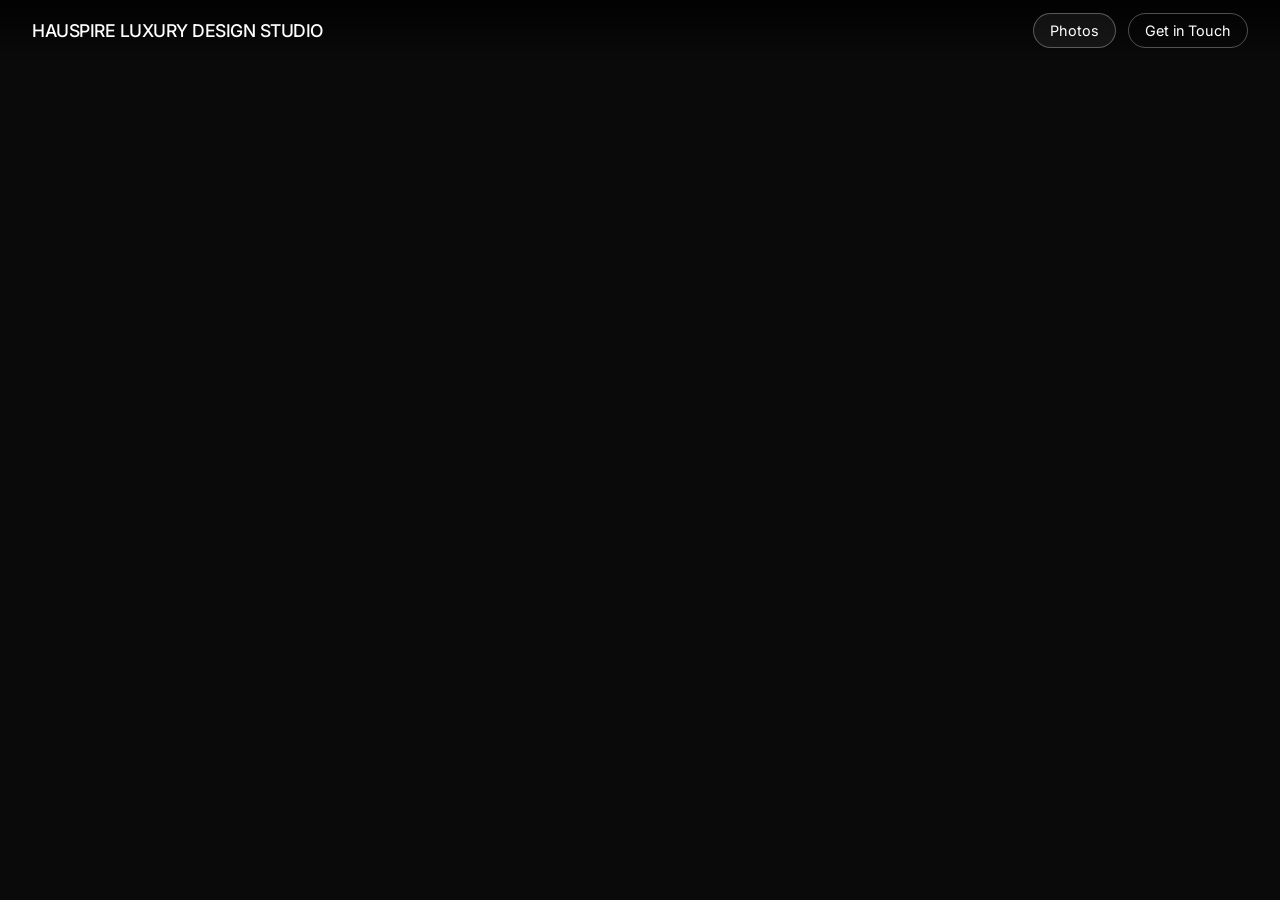
==== index.html @ 705226f0 "Initial commit - HAUSPIRE LUXURY DESIGN STUDIO" ====
<!DOCTYPE html>
<html lang="en">

<head>
    <meta charset="UTF-8">
    <meta name="viewport" content="width=device-width, initial-scale=1.0">
    <title>HAUSPIRE LUXURY DESIGN STUDIO</title>
    <meta name="description" content="Official portfolio of HAUSPIRE LUXURY DESIGN STUDIO. Visual Stories, Anytime.">
    <meta name="theme-color" content="#0a0a0a">
    <link rel="stylesheet" href="style.css">
    <link rel="preconnect" href="https://fonts.googleapis.com">
    <link rel="preconnect" href="https://fonts.gstatic.com" crossorigin>
    <link href="https://fonts.googleapis.com/css2?family=Inter:wght@300;400;500&display=swap" rel="stylesheet"
        media="print" onload="this.media='all'">
</head>

<body>
    <header>
        <div class="logo">HAUSPIRE LUXURY DESIGN STUDIO</div>
        <nav class="header-nav">
            <a href="photos.html" class="nav-btn">Photos</a>
            <a href="mailto:contact@hauspire.com" class="contact-btn">Get in Touch</a>
        </nav>
    </header>

    <main id="video-grid">
        <!-- Video tiles will be injected here by JavaScript -->
    </main>

    <div id="video-overlay" class="overlay hidden">
        <button id="close-overlay" aria-label="Close video">&times;</button>
        <div class="video-container">
            <video id="overlay-video" controls autoplay></video>
        </div>
    </div>

    <script src="script.js" defer></script>
</body>

</html>
---- style.css ----
:root {
    --bg-color: #0a0a0a;
    /* Dark neutral background */
    --text-color: #ffffff;
    --border-color: #333;
    --header-height: 60px;
    --overlay-bg: rgba(0, 0, 0, 0.9);
    --transition-speed: 0.3s;
}

* {
    margin: 0;
    padding: 0;
    box-sizing: border-box;
}

body {
    font-family: 'Inter', sans-serif;
    background-color: var(--bg-color);
    color: var(--text-color);
    overflow-x: hidden;
    height: 100vh;
    display: flex;
    flex-direction: column;
    animation: pageIn 0.6s ease-out;
}

@keyframes pageIn {
    from {
        opacity: 0;
    }

    to {
        opacity: 1;
    }
}

/* Header */
header {
    display: flex;
    justify-content: space-between;
    align-items: center;
    padding: 0 2rem;
    height: var(--header-height);
    position: fixed;
    top: 0;
    left: 0;
    width: 100%;
    z-index: 100;
    background: linear-gradient(to bottom, rgba(0, 0, 0, 0.8) 0%, rgba(0, 0, 0, 0) 100%);
    pointer-events: none;
}

.logo {
    font-weight: 500;
    letter-spacing: -0.5px;
    font-size: 1.1rem;
    pointer-events: auto;
}

.header-nav {
    display: flex;
    gap: 0.75rem;
    align-items: center;
    pointer-events: auto;
}

.nav-btn,
.contact-btn {
    text-decoration: none;
    color: var(--text-color);
    font-size: 0.9rem;
    border: 1px solid rgba(255, 255, 255, 0.3);
    padding: 0.5rem 1rem;
    border-radius: 20px;
    transition: all var(--transition-speed) ease;
    backdrop-filter: blur(5px);
}

.nav-btn:hover,
.contact-btn:hover {
    background-color: rgba(255, 255, 255, 0.1);
    border-color: rgba(255, 255, 255, 0.8);
}

.nav-btn {
    background-color: rgba(255, 255, 255, 0.06);
}

/* Video Grid */
main#video-grid {
    display: grid;
    /* 7 columns by default for desktop */
    grid-template-columns: repeat(7, 1fr);
    grid-auto-rows: 50vh;
    width: 100%;
    height: 100vh;
    padding-top: 0;
}

.video-tile {
    position: relative;
    width: 100%;
    height: 100%;
    overflow: hidden;
    border: 4px solid var(--border-color);
    cursor: pointer;
    background-color: #000;
    transition: border-color var(--transition-speed) ease;
    will-change: border-color;
    /* Fade-in animation on scroll */
    opacity: 0;
    transform: translateY(12px);
    transition: border-color var(--transition-speed) ease,
        opacity 0.5s ease,
        transform 0.5s ease;
}

.video-tile.visible {
    opacity: 1;
    transform: translateY(0);
}

.video-tile video {
    width: 100%;
    height: 100%;
    object-fit: cover;
    display: block;
    transition: transform 0.5s cubic-bezier(0.25, 0.46, 0.45, 0.94), filter 0.3s ease;
    will-change: transform;
}

/* Hover Effect */
.video-tile:hover {
    border-color: rgba(255, 255, 255, 0.8);
    /* Highlight border */
    z-index: 2;
    /* Slight lift for border visibility only */
    /* No scale on container to prevent "disturbing" layout */
}

.video-tile:hover video {
    transform: scale(1.1);
    /* Zoom content inside */
    filter: brightness(1.1);
    /* Subtle brighten */
}

/* Overlay / Lightbox */
.overlay {
    position: fixed;
    top: 0;
    left: 0;
    width: 100%;
    height: 100%;
    background-color: var(--overlay-bg);
    backdrop-filter: blur(10px);
    -webkit-backdrop-filter: blur(10px);
    display: flex;
    justify-content: center;
    align-items: center;
    z-index: 1000;
    opacity: 0;
    visibility: hidden;
    transition: opacity 0.3s ease, visibility 0.3s ease;
    cursor: zoom-out;
}

.overlay.active {
    opacity: 1;
    visibility: visible;
}

.video-container {
    width: 90%;
    max-width: 1200px;
    max-height: 90vh;
    aspect-ratio: 16/9;
    background: #000;
    box-shadow: 0 20px 50px rgba(0, 0, 0, 0.5);
    position: relative;
}

#overlay-video {
    width: 100%;
    height: 100%;
    object-fit: contain;
}

#close-overlay {
    position: absolute;
    top: 2rem;
    right: 2rem;
    /* Adjusted for better visibility */
    background: none;
    border: none;
    color: #fff;
    font-size: 3rem;
    cursor: pointer;
    line-height: 1;
    opacity: 0.7;
    transition: opacity 0.2s;
    z-index: 1001;
    text-shadow: 0 2px 10px rgba(0, 0, 0, 0.5);
}

#close-overlay:hover {
    opacity: 1;
}

.hidden {
    display: none;
}

/* Responsive Design */
@media (max-width: 768px) {
    main#video-grid {
        /* Mobile: 2 columns */
        grid-template-columns: repeat(2, 1fr);
        grid-auto-rows: 30vh;
        height: auto;
        /* Allow scrolling */
    }

    header {
        position: absolute;
        background: rgba(0, 0, 0, 0.5);
    }

    .video-tile {
        border-width: 2px;
        /* Slightly thinner on mobile if desired, but user asked for "thicken" generally. Let's keep 4px or reduce slightly for small screens. Let's do 3px. */
        border-width: 3px;
    }

    .video-tile:hover video {
        transform: none;
        /* Disable zoom on touch */
        filter: none;
    }
}
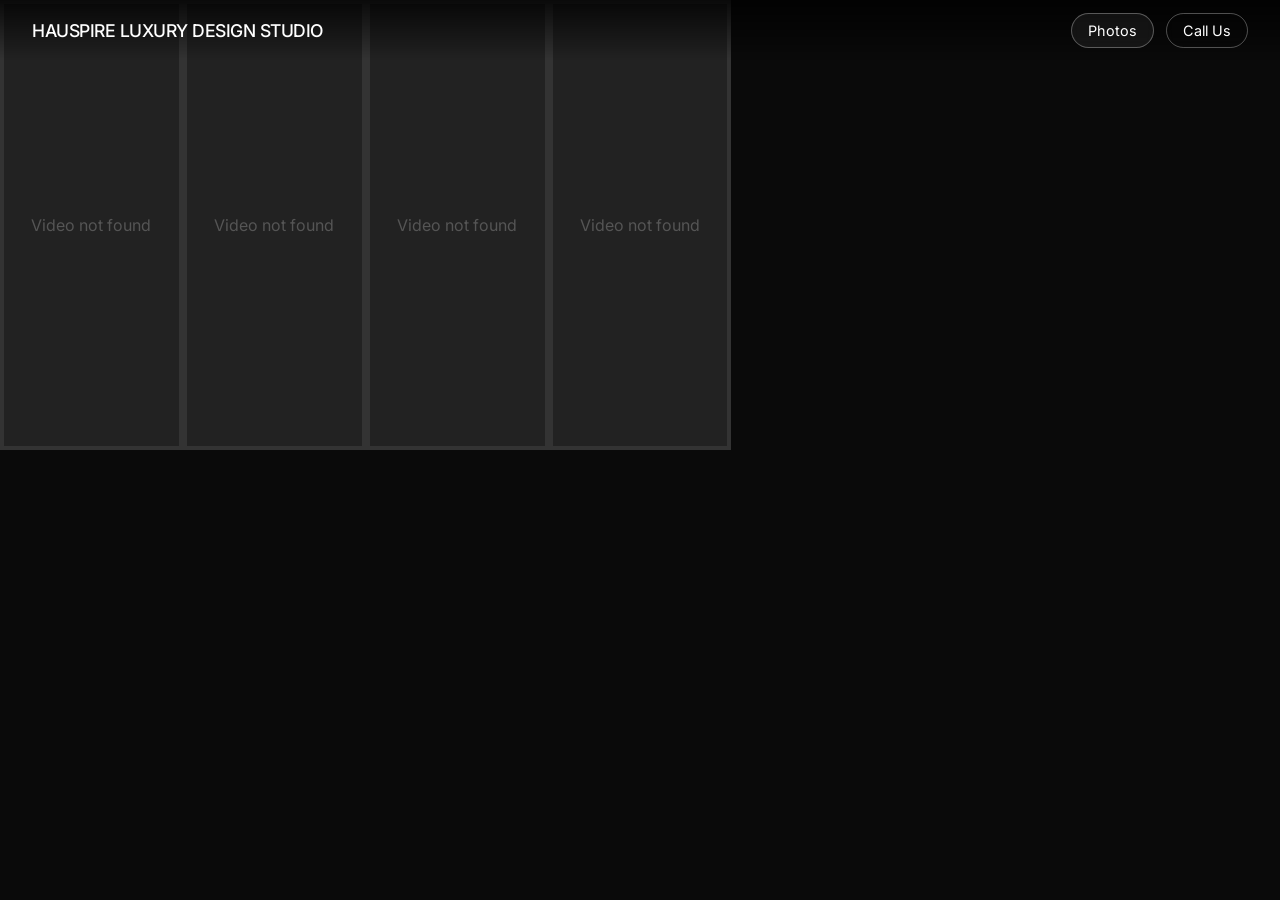
==== commit cc957f24: "Update contact to phone number" ====
--- a/index.html
+++ b/index.html
@@ -19,7 +19,7 @@
         <div class="logo">HAUSPIRE LUXURY DESIGN STUDIO</div>
         <nav class="header-nav">
             <a href="photos.html" class="nav-btn">Photos</a>
-            <a href="mailto:contact@hauspire.com" class="contact-btn">Get in Touch</a>
+            <a href="tel:7666645800" class="contact-btn">Call Us</a>
         </nav>
     </header>
 
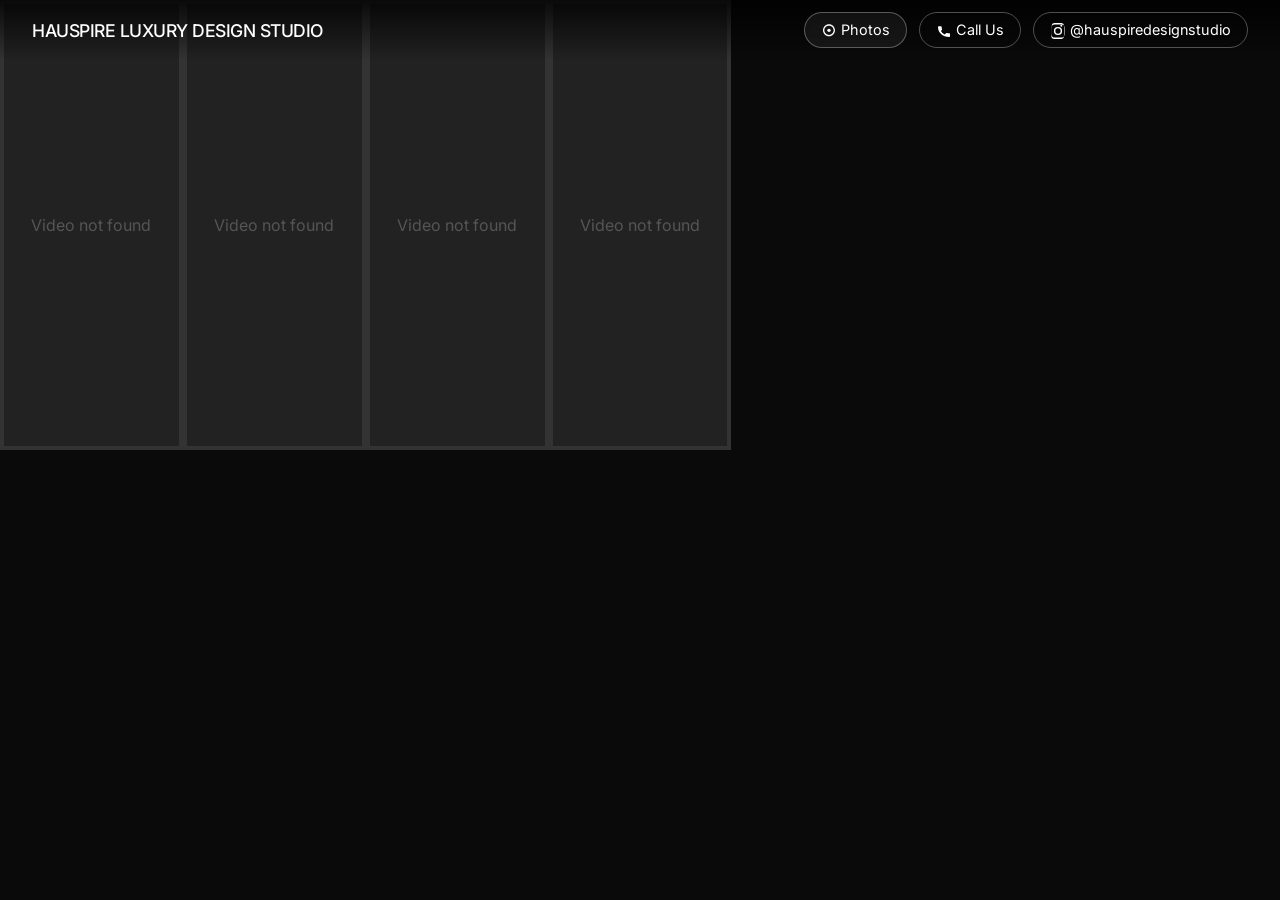
==== commit eb0e80fc: "Add icons and Instagram link to navigation" ====
--- a/index.html
+++ b/index.html
@@ -18,8 +18,9 @@
     <header>
         <div class="logo">HAUSPIRE LUXURY DESIGN STUDIO</div>
         <nav class="header-nav">
-            <a href="photos.html" class="nav-btn">Photos</a>
-            <a href="tel:7666645800" class="contact-btn">Call Us</a>
+            <a href="photos.html" class="nav-btn"><svg width="16" height="16" viewBox="0 0 24 24" fill="currentColor" aria-hidden="true" style="vertical-align:middle;margin-right:4px;"><path d="M12 2C7.03 2 3 6.03 3 11c0 4.97 4.03 9 9 9s9-4.03 9-9c0-4.97-4.03-9-9-9zm0 16c-3.86 0-7-3.14-7-7s3.14-7 7-7 7 3.14 7 7-3.14 7-7 7z"/><circle cx="12" cy="11" r="2.5"/></svg>Photos</a>
+            <a href="tel:7666645800" class="contact-btn"><svg width="16" height="16" viewBox="0 0 24 24" fill="currentColor" aria-hidden="true" style="vertical-align:middle;margin-right:4px;"><path d="M6.62 10.79a15.05 15.05 0 006.59 6.59l2.2-2.2c.27-.27.67-.36 1.02-.24 1.12.37 2.33.57 3.57.57.55 0 1 .45 1 1V20c0 .55-.45 1-1 1C9.61 21 3 14.39 3 6c0-.55.45-1 1-1h3.5c.55 0 1 .45 1 1 0 1.24.2 2.45.57 3.57.11.35.03.74-.25 1.02l-2.2 2.2z"/></svg>Call Us</a>
+            <a href="https://www.instagram.com/hauspiredesignstudio?utm_source=ig_web_button_share_sheet&igsh=ZDNlZDc0MzIxNw==" class="contact-btn"><svg width="16" height="16" viewBox="0 0 24 24" fill="currentColor" aria-hidden="true" style="vertical-align:middle;margin-right:4px;"><path d="M12 2.163c3.204 0 3.584.012 4.85.07 1.366.062 2.633.34 3.608 1.315.975.975 1.253 2.242 1.315 3.608.058 1.266.07 1.646.07 4.85s-.012 3.584-.07 4.85c-.062 1.366-.34 2.633-1.315 3.608-.975.975-2.242 1.253-3.608 1.315-1.266.058-1.646.07-4.85.07s-3.584-.012-4.85-.07c-1.366-.062-2.633-.34-3.608-1.315-.975-.975-1.253-2.242-1.315-3.608-.058-1.266-.07-1.646-.07-4.85s.012-3.584.07-4.85c.062-1.366.34-2.633 1.315-3.608.975-.975 2.242-1.253 3.608-1.315 1.266-.058 1.646-.07 4.85-.07zm0-2.163C8.736 0 8.332.012 7.052.07 5.777.127 4.658.363 3.757 1.264c-.902.902-1.138 2.02-1.194 3.295C2.012 5.736 2 6.14 2 9.404v5.192c0 3.264.012 3.668.07 4.948.056 1.275.292 2.393 1.194 3.295.902.902 2.02 1.138 3.295 1.194 1.28.058 1.684.07 4.948.07s3.668-.012 4.948-.07c1.275-.056 2.393-.292 3.295-1.194.902-.902 1.138-2.02 1.194-3.295.058-1.28.07-1.684.07-4.948V9.404c0-3.264-.012-3.668-.07-4.948-.056-1.275-.292-2.393-1.194-3.295-.902-.902-2.02-1.138-3.295-1.194C15.668.012 15.264 0 12 0zM12 5.838a6.162 6.162 0 100 12.324 6.162 6.162 0 000-12.324zm0 10.162a3.999 3.999 0 110-7.998 3.999 3.999 0 010 7.998zm6.406-11.845a1.44 1.44 0 11-2.881 0 1.44 1.44 0 012.881 0z"/></svg>@hauspiredesignstudio</a>
         </nav>
     </header>
 
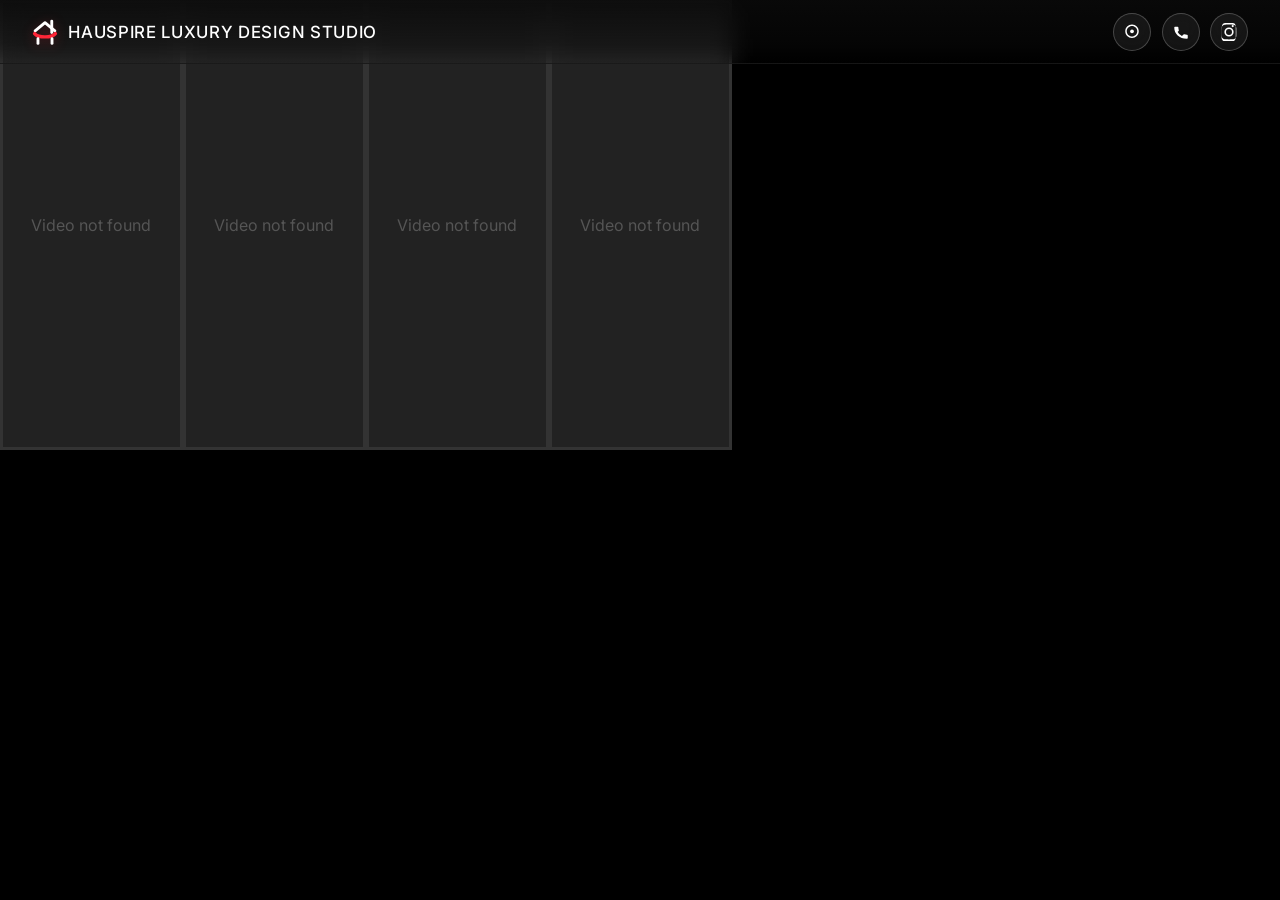
==== commit a9c7d9f0: "Optimize mobile responsiveness, add Hauspire vector logo, single-line header branding, and touch ges" ====
--- a/index.html
+++ b/index.html
@@ -16,11 +16,22 @@
 
 <body>
     <header>
-        <div class="logo">HAUSPIRE LUXURY DESIGN STUDIO</div>
+        <div class="logo-wrapper">
+            <a href="index.html" class="brand-link" aria-label="Hauspire Luxury Design Studio Home">
+                <svg class="brand-logo" viewBox="0 0 100 100" fill="none" xmlns="http://www.w3.org/2000/svg" aria-hidden="true">
+                    <line x1="76" y1="8" x2="76" y2="52" stroke="#ffffff" stroke-width="11" stroke-linecap="round"/>
+                    <path d="M12 46 L50 14 L88 46" stroke="#ffffff" stroke-width="11" stroke-linecap="round" stroke-linejoin="round"/>
+                    <path d="M10 56 C 24 73, 76 73, 90 56" stroke="#ff2638" stroke-width="13" stroke-linecap="round" fill="none"/>
+                    <line x1="23" y1="76" x2="23" y2="94" stroke="#ffffff" stroke-width="11" stroke-linecap="round"/>
+                    <line x1="77" y1="76" x2="77" y2="94" stroke="#ffffff" stroke-width="11" stroke-linecap="round"/>
+                </svg>
+                <span class="logo-text">HAUSPIRE LUXURY DESIGN STUDIO</span>
+            </a>
+        </div>
         <nav class="header-nav">
-            <a href="photos.html" class="nav-btn"><svg width="16" height="16" viewBox="0 0 24 24" fill="currentColor" aria-hidden="true" style="vertical-align:middle;margin-right:4px;"><path d="M12 2C7.03 2 3 6.03 3 11c0 4.97 4.03 9 9 9s9-4.03 9-9c0-4.97-4.03-9-9-9zm0 16c-3.86 0-7-3.14-7-7s3.14-7 7-7 7 3.14 7 7-3.14 7-7 7z"/><circle cx="12" cy="11" r="2.5"/></svg>Photos</a>
-            <a href="tel:7666645800" class="contact-btn"><svg width="16" height="16" viewBox="0 0 24 24" fill="currentColor" aria-hidden="true" style="vertical-align:middle;margin-right:4px;"><path d="M6.62 10.79a15.05 15.05 0 006.59 6.59l2.2-2.2c.27-.27.67-.36 1.02-.24 1.12.37 2.33.57 3.57.57.55 0 1 .45 1 1V20c0 .55-.45 1-1 1C9.61 21 3 14.39 3 6c0-.55.45-1 1-1h3.5c.55 0 1 .45 1 1 0 1.24.2 2.45.57 3.57.11.35.03.74-.25 1.02l-2.2 2.2z"/></svg>Call Us</a>
-            <a href="https://www.instagram.com/hauspiredesignstudio?utm_source=ig_web_button_share_sheet&igsh=ZDNlZDc0MzIxNw==" class="contact-btn"><svg width="16" height="16" viewBox="0 0 24 24" fill="currentColor" aria-hidden="true" style="vertical-align:middle;margin-right:4px;"><path d="M12 2.163c3.204 0 3.584.012 4.85.07 1.366.062 2.633.34 3.608 1.315.975.975 1.253 2.242 1.315 3.608.058 1.266.07 1.646.07 4.85s-.012 3.584-.07 4.85c-.062 1.366-.34 2.633-1.315 3.608-.975.975-2.242 1.253-3.608 1.315-1.266.058-1.646.07-4.85.07s-3.584-.012-4.85-.07c-1.366-.062-2.633-.34-3.608-1.315-.975-.975-1.253-2.242-1.315-3.608-.058-1.266-.07-1.646-.07-4.85s.012-3.584.07-4.85c.062-1.366.34-2.633 1.315-3.608.975-.975 2.242-1.253 3.608-1.315 1.266-.058 1.646-.07 4.85-.07zm0-2.163C8.736 0 8.332.012 7.052.07 5.777.127 4.658.363 3.757 1.264c-.902.902-1.138 2.02-1.194 3.295C2.012 5.736 2 6.14 2 9.404v5.192c0 3.264.012 3.668.07 4.948.056 1.275.292 2.393 1.194 3.295.902.902 2.02 1.138 3.295 1.194 1.28.058 1.684.07 4.948.07s3.668-.012 4.948-.07c1.275-.056 2.393-.292 3.295-1.194.902-.902 1.138-2.02 1.194-3.295.058-1.28.07-1.684.07-4.948V9.404c0-3.264-.012-3.668-.07-4.948-.056-1.275-.292-2.393-1.194-3.295-.902-.902-2.02-1.138-3.295-1.194C15.668.012 15.264 0 12 0zM12 5.838a6.162 6.162 0 100 12.324 6.162 6.162 0 000-12.324zm0 10.162a3.999 3.999 0 110-7.998 3.999 3.999 0 010 7.998zm6.406-11.845a1.44 1.44 0 11-2.881 0 1.44 1.44 0 012.881 0z"/></svg>@hauspiredesignstudio</a>
+            <a href="photos.html" class="nav-btn" aria-label="Photo Gallery" title="Photo Gallery"><svg width="18" height="18" viewBox="0 0 24 24" fill="currentColor" aria-hidden="true"><path d="M12 2C7.03 2 3 6.03 3 11c0 4.97 4.03 9 9 9s9-4.03 9-9c0-4.97-4.03-9-9-9zm0 16c-3.86 0-7-3.14-7-7s3.14-7 7-7 7 3.14 7 7-3.14 7-7 7z"/><circle cx="12" cy="11" r="2.5"/></svg></a>
+            <a href="tel:7666645800" class="contact-btn" aria-label="Call Hauspire" title="Call Us"><svg width="18" height="18" viewBox="0 0 24 24" fill="currentColor" aria-hidden="true"><path d="M6.62 10.79a15.05 15.05 0 006.59 6.59l2.2-2.2c.27-.27.67-.36 1.02-.24 1.12.37 2.33.57 3.57.57.55 0 1 .45 1 1V20c0 .55-.45 1-1 1C9.61 21 3 14.39 3 6c0-.55.45-1 1-1h3.5c.55 0 1 .45 1 1 0 1.24.2 2.45.57 3.57.11.35.03.74-.25 1.02l-2.2 2.2z"/></svg></a>
+            <a href="https://www.instagram.com/hauspiredesignstudio?utm_source=ig_web_button_share_sheet&igsh=ZDNlZDc0MzIxNw==" target="_blank" rel="noopener noreferrer" class="contact-btn" aria-label="Hauspire Instagram" title="Instagram"><svg width="18" height="18" viewBox="0 0 24 24" fill="currentColor" aria-hidden="true"><path d="M12 2.163c3.204 0 3.584.012 4.85.07 1.366.062 2.633.34 3.608 1.315.975.975 1.253 2.242 1.315 3.608.058 1.266.07 1.646.07 4.85s-.012 3.584-.07 4.85c-.062 1.366-.34 2.633-1.315 3.608-.975.975-2.242 1.253-3.608 1.315-1.266.058-1.646.07-4.85.07s-3.584-.012-4.85-.07c-1.366-.062-2.633-.34-3.608-1.315-.975-.975-1.253-2.242-1.315-3.608-.058-1.266-.07-1.646-.07-4.85s.012-3.584.07-4.85c.062-1.366.34-2.633 1.315-3.608.975-.975 2.242-1.253 3.608-1.315 1.266-.058 1.646-.07 4.85-.07zm0-2.163C8.736 0 8.332.012 7.052.07 5.777.127 4.658.363 3.757 1.264c-.902.902-1.138 2.02-1.194 3.295C2.012 5.736 2 6.14 2 9.404v5.192c0 3.264.012 3.668.07 4.948.056 1.275.292 2.393 1.194 3.295.902.902 2.02 1.138 3.295 1.194 1.28.058 1.684.07 4.948.07s3.668-.012 4.948-.07c1.275-.056 2.393-.292 3.295-1.194.902-.902 1.138-2.02 1.194-3.295.058-1.28.07-1.684.07-4.948V9.404c0-3.264-.012-3.668-.07-4.948-.056-1.275-.292-2.393-1.194-3.295-.902-.902-2.02-1.138-3.295-1.194C15.668.012 15.264 0 12 0zM12 5.838a6.162 6.162 0 100 12.324 6.162 6.162 0 000-12.324zm0 10.162a3.999 3.999 0 110-7.998 3.999 3.999 0 010 7.998zm6.406-11.845a1.44 1.44 0 11-2.881 0 1.44 1.44 0 012.881 0z"/></svg></a>
         </nav>
     </header>
 
--- a/style.css
+++ b/style.css
@@ -1,11 +1,12 @@
 :root {
     --bg-color: #0a0a0a;
-    /* Dark neutral background */
     --text-color: #ffffff;
-    --border-color: #333;
-    --header-height: 60px;
-    --overlay-bg: rgba(0, 0, 0, 0.9);
+    --border-color: #333333;
+    --header-height: 64px;
+    --header-height-mobile: 56px;
+    --overlay-bg: rgba(0, 0, 0, 0.92);
     --transition-speed: 0.3s;
+    --brand-red: #ff2638;
 }
 
 * {
@@ -14,28 +15,34 @@
     box-sizing: border-box;
 }
 
-body {
-    font-family: 'Inter', sans-serif;
+html, body {
+    width: 100%;
+    max-width: 100%;
+    overflow-x: hidden;
     background-color: var(--bg-color);
     color: var(--text-color);
-    overflow-x: hidden;
-    height: 100vh;
+    font-family: 'Inter', -apple-system, BlinkMacSystemFont, 'Segoe UI', Roboto, sans-serif;
+    -webkit-font-smoothing: antialiased;
+    -moz-osx-font-smoothing: grayscale;
+}
+
+body {
+    min-height: 100vh;
     display: flex;
     flex-direction: column;
-    animation: pageIn 0.6s ease-out;
+    animation: pageIn 0.5s ease-out;
 }
 
 @keyframes pageIn {
     from {
         opacity: 0;
     }
-
     to {
         opacity: 1;
     }
 }
 
-/* Header */
+/* ===== Header ===== */
 header {
     display: flex;
     justify-content: space-between;
@@ -46,56 +53,102 @@
     top: 0;
     left: 0;
     width: 100%;
+    max-width: 100vw;
     z-index: 100;
-    background: linear-gradient(to bottom, rgba(0, 0, 0, 0.8) 0%, rgba(0, 0, 0, 0) 100%);
+    background: linear-gradient(to bottom, rgba(10, 10, 10, 0.88) 0%, rgba(10, 10, 10, 0.45) 70%, rgba(10, 10, 10, 0) 100%);
+    backdrop-filter: blur(12px);
+    -webkit-backdrop-filter: blur(12px);
     pointer-events: none;
-}
-
-.logo {
+    border-bottom: 1px solid rgba(255, 255, 255, 0.05);
+}
+
+.logo-wrapper {
+    display: flex;
+    align-items: center;
+    pointer-events: auto;
+    min-width: 0;
+}
+
+.brand-link {
+    display: inline-flex;
+    align-items: center;
+    gap: 0.65rem;
+    text-decoration: none;
+    color: var(--text-color);
+    min-width: 0;
+}
+
+.brand-logo {
+    width: 26px;
+    height: 26px;
+    flex-shrink: 0;
+    display: block;
+    filter: drop-shadow(0 2px 6px rgba(255, 38, 56, 0.25));
+    transition: transform 0.3s ease;
+}
+
+.brand-link:hover .brand-logo {
+    transform: scale(1.06);
+}
+
+.logo-text,
+.brand-name {
     font-weight: 500;
-    letter-spacing: -0.5px;
-    font-size: 1.1rem;
+    letter-spacing: 0.04em;
+    font-size: 1.05rem;
+    white-space: nowrap;
+    text-transform: uppercase;
+}
+
+.header-nav {
+    display: flex;
+    gap: 0.65rem;
+    align-items: center;
     pointer-events: auto;
-}
-
-.header-nav {
-    display: flex;
-    gap: 0.75rem;
-    align-items: center;
-    pointer-events: auto;
+    flex-shrink: 0;
 }
 
 .nav-btn,
 .contact-btn {
     text-decoration: none;
     color: var(--text-color);
-    font-size: 0.9rem;
-    border: 1px solid rgba(255, 255, 255, 0.3);
-    padding: 0.5rem 1rem;
-    border-radius: 20px;
+    width: 38px;
+    height: 38px;
+    display: inline-flex;
+    align-items: center;
+    justify-content: center;
+    border-radius: 50%;
+    border: 1px solid rgba(255, 255, 255, 0.22);
+    background: rgba(255, 255, 255, 0.06);
+    backdrop-filter: blur(8px);
+    -webkit-backdrop-filter: blur(8px);
     transition: all var(--transition-speed) ease;
-    backdrop-filter: blur(5px);
+    cursor: pointer;
+    flex-shrink: 0;
 }
 
 .nav-btn:hover,
 .contact-btn:hover {
-    background-color: rgba(255, 255, 255, 0.1);
+    background-color: rgba(255, 255, 255, 0.16);
     border-color: rgba(255, 255, 255, 0.8);
-}
-
-.nav-btn {
-    background-color: rgba(255, 255, 255, 0.06);
-}
-
-/* Video Grid */
+    transform: translateY(-1px);
+    box-shadow: 0 4px 12px rgba(0, 0, 0, 0.4);
+}
+
+.nav-btn:active,
+.contact-btn:active {
+    transform: scale(0.95);
+}
+
+/* ===== Video Grid ===== */
 main#video-grid {
     display: grid;
-    /* 7 columns by default for desktop */
     grid-template-columns: repeat(7, 1fr);
     grid-auto-rows: 50vh;
     width: 100%;
-    height: 100vh;
+    min-height: 100vh;
     padding-top: 0;
+    background-color: #000;
 }
 
 .video-tile {
@@ -103,17 +156,16 @@
     width: 100%;
     height: 100%;
     overflow: hidden;
-    border: 4px solid var(--border-color);
+    border: 3px solid var(--border-color);
     cursor: pointer;
-    background-color: #000;
-    transition: border-color var(--transition-speed) ease;
-    will-change: border-color;
-    /* Fade-in animation on scroll */
+    background-color: #050505;
     opacity: 0;
-    transform: translateY(12px);
+    transform: translateY(10px);
     transition: border-color var(--transition-speed) ease,
-        opacity 0.5s ease,
-        transform 0.5s ease;
+                opacity 0.4s ease,
+                transform 0.4s ease;
+    content-visibility: auto;
+    contain-intrinsic-size: 300px;
 }
 
 .video-tile.visible {
@@ -126,27 +178,23 @@
     height: 100%;
     object-fit: cover;
     display: block;
-    transition: transform 0.5s cubic-bezier(0.25, 0.46, 0.45, 0.94), filter 0.3s ease;
-    will-change: transform;
-}
-
-/* Hover Effect */
-.video-tile:hover {
-    border-color: rgba(255, 255, 255, 0.8);
-    /* Highlight border */
-    z-index: 2;
-    /* Slight lift for border visibility only */
-    /* No scale on container to prevent "disturbing" layout */
-}
-
-.video-tile:hover video {
-    transform: scale(1.1);
-    /* Zoom content inside */
-    filter: brightness(1.1);
-    /* Subtle brighten */
-}
-
-/* Overlay / Lightbox */
+    transition: transform 0.45s cubic-bezier(0.25, 0.46, 0.45, 0.94), filter 0.3s ease;
+}
+
+/* Desktop Hover */
+@media (hover: hover) and (pointer: fine) {
+    .video-tile:hover {
+        border-color: rgba(255, 255, 255, 0.85);
+        z-index: 2;
+    }
+
+    .video-tile:hover video {
+        transform: scale(1.08);
+        filter: brightness(1.08);
+    }
+}
+
+/* ===== Overlay / Lightbox ===== */
 .overlay {
     position: fixed;
     top: 0;
@@ -154,8 +202,8 @@
     width: 100%;
     height: 100%;
     background-color: var(--overlay-bg);
-    backdrop-filter: blur(10px);
-    -webkit-backdrop-filter: blur(10px);
+    backdrop-filter: blur(14px);
+    -webkit-backdrop-filter: blur(14px);
     display: flex;
     justify-content: center;
     align-items: center;
@@ -164,6 +212,7 @@
     visibility: hidden;
     transition: opacity 0.3s ease, visibility 0.3s ease;
     cursor: zoom-out;
+    padding: 1rem;
 }
 
 .overlay.active {
@@ -173,69 +222,195 @@
 
 .video-container {
     width: 90%;
-    max-width: 1200px;
-    max-height: 90vh;
+    max-width: 1100px;
+    max-height: 85vh;
     aspect-ratio: 16/9;
     background: #000;
-    box-shadow: 0 20px 50px rgba(0, 0, 0, 0.5);
+    border-radius: 8px;
+    overflow: hidden;
+    box-shadow: 0 25px 60px rgba(0, 0, 0, 0.8), 0 0 0 1px rgba(255, 255, 255, 0.1);
     position: relative;
+    cursor: default;
 }
 
 #overlay-video {
     width: 100%;
     height: 100%;
     object-fit: contain;
+    display: block;
+    background: #000;
 }
 
 #close-overlay {
     position: absolute;
-    top: 2rem;
-    right: 2rem;
-    /* Adjusted for better visibility */
-    background: none;
-    border: none;
+    top: 1.5rem;
+    right: 1.5rem;
+    background: rgba(0, 0, 0, 0.4);
+    border: 1px solid rgba(255, 255, 255, 0.2);
+    width: 44px;
+    height: 44px;
+    border-radius: 50%;
     color: #fff;
-    font-size: 3rem;
+    font-size: 2rem;
+    display: flex;
+    align-items: center;
+    justify-content: center;
     cursor: pointer;
     line-height: 1;
-    opacity: 0.7;
-    transition: opacity 0.2s;
+    opacity: 0.85;
+    transition: all 0.2s ease;
     z-index: 1001;
-    text-shadow: 0 2px 10px rgba(0, 0, 0, 0.5);
+    backdrop-filter: blur(6px);
+    -webkit-backdrop-filter: blur(6px);
 }
 
 #close-overlay:hover {
     opacity: 1;
+    background: rgba(255, 255, 255, 0.2);
+    transform: scale(1.1);
 }
 
 .hidden {
-    display: none;
-}
-
-/* Responsive Design */
+    display: none !important;
+}
+
+/* ===== Responsive Layouts ===== */
+
+/* Tablets & Small Desktops (769px to 1200px) */
+@media (max-width: 1200px) and (min-width: 769px) {
+    main#video-grid {
+        grid-template-columns: repeat(4, 1fr);
+        grid-auto-rows: 40vh;
+    }
+}
+
+/* Mobile Screens (<= 768px) */
 @media (max-width: 768px) {
+    header {
+        height: var(--header-height-mobile);
+        padding: 0 0.85rem;
+        background: rgba(10, 10, 10, 0.92);
+        backdrop-filter: blur(16px);
+        -webkit-backdrop-filter: blur(16px);
+        border-bottom: 1px solid rgba(255, 255, 255, 0.08);
+    }
+
+    .logo-wrapper {
+        flex: 1 1 auto;
+        min-width: 0;
+        margin-right: 0.5rem;
+        overflow: hidden;
+    }
+
+    .brand-link {
+        gap: 0.45rem;
+        max-width: 100%;
+    }
+
+    .brand-logo {
+        width: 22px;
+        height: 22px;
+    }
+
+    /* Single line guarantee on all mobile devices */
+    .logo-text,
+    .brand-name {
+        font-size: clamp(0.64rem, 2.8vw, 0.95rem);
+        letter-spacing: 0.02em;
+        white-space: nowrap;
+        overflow: hidden;
+        text-overflow: ellipsis;
+        display: block;
+    }
+
+    .header-nav {
+        gap: 0.4rem;
+        flex-shrink: 0;
+    }
+
+    .nav-btn,
+    .contact-btn {
+        width: 33px;
+        height: 33px;
+        border-radius: 50%;
+    }
+
+    .nav-btn svg,
+    .contact-btn svg {
+        width: 15px;
+        height: 15px;
+    }
+
     main#video-grid {
-        /* Mobile: 2 columns */
         grid-template-columns: repeat(2, 1fr);
-        grid-auto-rows: 30vh;
+        grid-auto-rows: clamp(230px, 45vw, 320px);
         height: auto;
-        /* Allow scrolling */
-    }
-
-    header {
-        position: absolute;
-        background: rgba(0, 0, 0, 0.5);
+        padding-top: var(--header-height-mobile);
+        width: 100%;
+        max-width: 100vw;
     }
 
     .video-tile {
         border-width: 2px;
-        /* Slightly thinner on mobile if desired, but user asked for "thicken" generally. Let's keep 4px or reduce slightly for small screens. Let's do 3px. */
-        border-width: 3px;
     }
 
     .video-tile:hover video {
         transform: none;
-        /* Disable zoom on touch */
         filter: none;
     }
+
+    .video-container {
+        width: 96%;
+        max-height: 75vh;
+    }
+
+    #close-overlay {
+        top: 1rem;
+        right: 1rem;
+        width: 38px;
+        height: 38px;
+        font-size: 1.6rem;
+    }
+}
+
+/* Small Mobile Screens: 360px to 390px (e.g. Galaxy S, iPhone mini/SE, iPhone 12/13/14) */
+@media (max-width: 390px) {
+    header {
+        padding: 0 0.65rem;
+    }
+
+    .brand-link {
+        gap: 0.35rem;
+    }
+
+    .brand-logo {
+        width: 20px;
+        height: 20px;
+    }
+
+    .logo-text,
+    .brand-name {
+        font-size: clamp(0.58rem, 2.6vw, 0.72rem);
+        letter-spacing: 0.01em;
+    }
+
+    .header-nav {
+        gap: 0.3rem;
+    }
+
+    .nav-btn,
+    .contact-btn {
+        width: 30px;
+        height: 30px;
+    }
+
+    .nav-btn svg,
+    .contact-btn svg {
+        width: 14px;
+        height: 14px;
+    }
+
+    main#video-grid {
+        grid-auto-rows: clamp(200px, 48vw, 260px);
+    }
 }
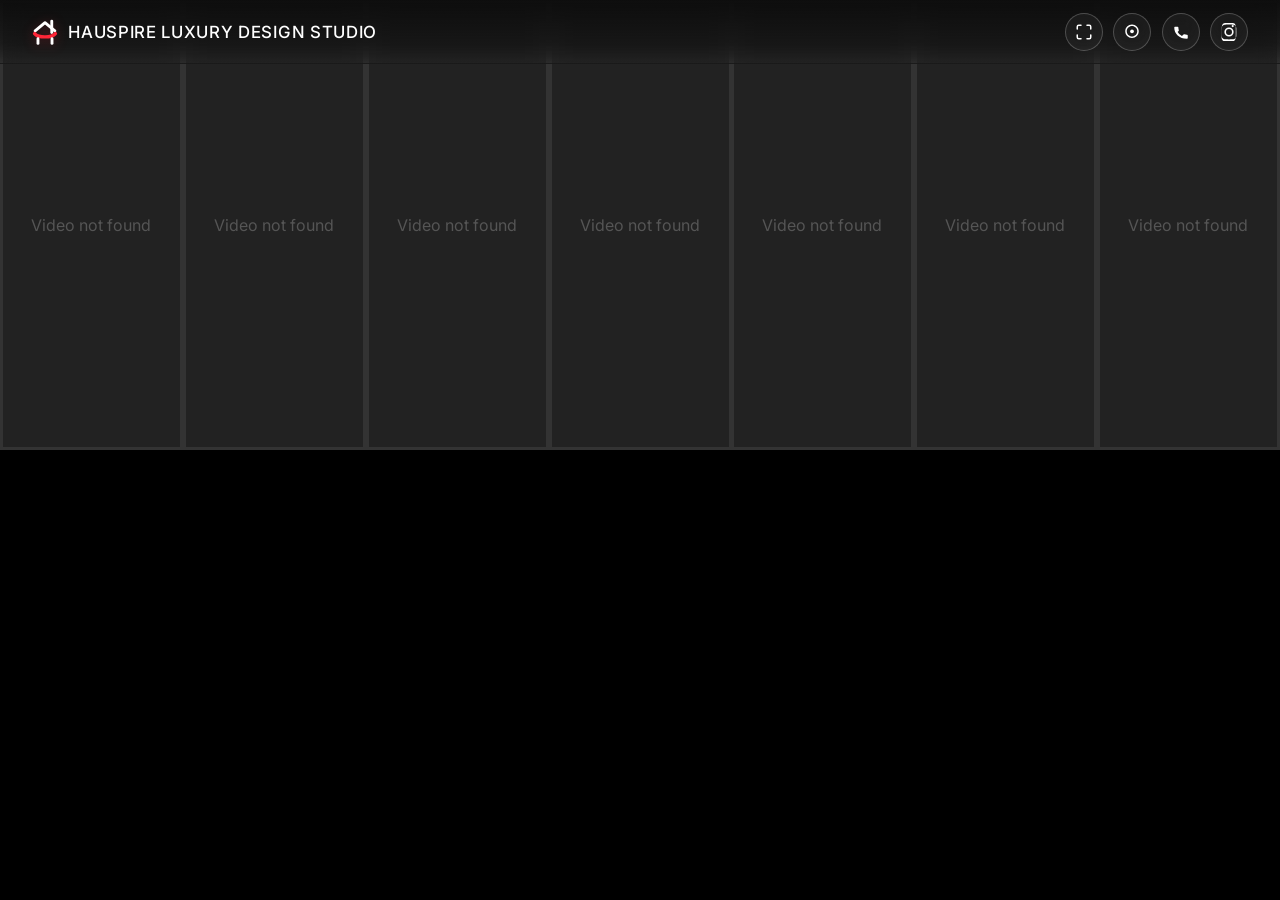
==== commit 84d95ff6: "Add desktop fullscreen toggle with dynamic icon state, smooth resize handling, and hidden on mobile" ====
--- a/index.html
+++ b/index.html
@@ -29,6 +29,10 @@
             </a>
         </div>
         <nav class="header-nav">
+            <button id="fullscreen-btn" class="fullscreen-btn" aria-label="Toggle Fullscreen" title="Toggle Fullscreen">
+                <svg class="fullscreen-icon-enter" width="18" height="18" viewBox="0 0 24 24" fill="none" stroke="currentColor" stroke-width="2" stroke-linecap="round" stroke-linejoin="round" aria-hidden="true"><path d="M8 3H5a2 2 0 0 0-2 2v3m18 0V5a2 2 0 0 0-2-2h-3m0 18h3a2 2 0 0 0 2-2v-3M3 16v3a2 2 0 0 0 2 2h3"/></svg>
+                <svg class="fullscreen-icon-exit" width="18" height="18" viewBox="0 0 24 24" fill="none" stroke="currentColor" stroke-width="2" stroke-linecap="round" stroke-linejoin="round" aria-hidden="true"><path d="M8 3v3a2 2 0 0 1-2 2H3m18 0h-3a2 2 0 0 1-2-2V3m0 18v-3a2 2 0 0 1 2-2h3M3 16h3a2 2 0 0 1 2 2v3"/></svg>
+            </button>
             <a href="photos.html" class="nav-btn" aria-label="Photo Gallery" title="Photo Gallery"><svg width="18" height="18" viewBox="0 0 24 24" fill="currentColor" aria-hidden="true"><path d="M12 2C7.03 2 3 6.03 3 11c0 4.97 4.03 9 9 9s9-4.03 9-9c0-4.97-4.03-9-9-9zm0 16c-3.86 0-7-3.14-7-7s3.14-7 7-7 7 3.14 7 7-3.14 7-7 7z"/><circle cx="12" cy="11" r="2.5"/></svg></a>
             <a href="tel:7666645800" class="contact-btn" aria-label="Call Hauspire" title="Call Us"><svg width="18" height="18" viewBox="0 0 24 24" fill="currentColor" aria-hidden="true"><path d="M6.62 10.79a15.05 15.05 0 006.59 6.59l2.2-2.2c.27-.27.67-.36 1.02-.24 1.12.37 2.33.57 3.57.57.55 0 1 .45 1 1V20c0 .55-.45 1-1 1C9.61 21 3 14.39 3 6c0-.55.45-1 1-1h3.5c.55 0 1 .45 1 1 0 1.24.2 2.45.57 3.57.11.35.03.74-.25 1.02l-2.2 2.2z"/></svg></a>
             <a href="https://www.instagram.com/hauspiredesignstudio?utm_source=ig_web_button_share_sheet&igsh=ZDNlZDc0MzIxNw==" target="_blank" rel="noopener noreferrer" class="contact-btn" aria-label="Hauspire Instagram" title="Instagram"><svg width="18" height="18" viewBox="0 0 24 24" fill="currentColor" aria-hidden="true"><path d="M12 2.163c3.204 0 3.584.012 4.85.07 1.366.062 2.633.34 3.608 1.315.975.975 1.253 2.242 1.315 3.608.058 1.266.07 1.646.07 4.85s-.012 3.584-.07 4.85c-.062 1.366-.34 2.633-1.315 3.608-.975.975-2.242 1.253-3.608 1.315-1.266.058-1.646.07-4.85.07s-3.584-.012-4.85-.07c-1.366-.062-2.633-.34-3.608-1.315-.975-.975-1.253-2.242-1.315-3.608-.058-1.266-.07-1.646-.07-4.85s.012-3.584.07-4.85c.062-1.366.34-2.633 1.315-3.608.975-.975 2.242-1.253 3.608-1.315 1.266-.058 1.646-.07 4.85-.07zm0-2.163C8.736 0 8.332.012 7.052.07 5.777.127 4.658.363 3.757 1.264c-.902.902-1.138 2.02-1.194 3.295C2.012 5.736 2 6.14 2 9.404v5.192c0 3.264.012 3.668.07 4.948.056 1.275.292 2.393 1.194 3.295.902.902 2.02 1.138 3.295 1.194 1.28.058 1.684.07 4.948.07s3.668-.012 4.948-.07c1.275-.056 2.393-.292 3.295-1.194.902-.902 1.138-2.02 1.194-3.295.058-1.28.07-1.684.07-4.948V9.404c0-3.264-.012-3.668-.07-4.948-.056-1.275-.292-2.393-1.194-3.295-.902-.902-2.02-1.138-3.295-1.194C15.668.012 15.264 0 12 0zM12 5.838a6.162 6.162 0 100 12.324 6.162 6.162 0 000-12.324zm0 10.162a3.999 3.999 0 110-7.998 3.999 3.999 0 010 7.998zm6.406-11.845a1.44 1.44 0 11-2.881 0 1.44 1.44 0 012.881 0z"/></svg></a>
--- a/style.css
+++ b/style.css
@@ -109,7 +109,8 @@
 }
 
 .nav-btn,
-.contact-btn {
+.contact-btn,
+.fullscreen-btn {
     text-decoration: none;
     color: var(--text-color);
     width: 38px;
@@ -125,10 +126,13 @@
     transition: all var(--transition-speed) ease;
     cursor: pointer;
     flex-shrink: 0;
+    padding: 0;
+    outline: none;
 }
 
 .nav-btn:hover,
-.contact-btn:hover {
+.contact-btn:hover,
+.fullscreen-btn:hover {
     background-color: rgba(255, 255, 255, 0.16);
     border-color: rgba(255, 255, 255, 0.8);
     transform: translateY(-1px);
@@ -136,11 +140,25 @@
 }
 
 .nav-btn:active,
-.contact-btn:active {
+.contact-btn:active,
+.fullscreen-btn:active {
     transform: scale(0.95);
 }
 
-/* ===== Video Grid ===== */
+/* Fullscreen toggle icon states */
+.fullscreen-btn .fullscreen-icon-exit {
+    display: none;
+}
+
+.fullscreen-btn.is-fullscreen .fullscreen-icon-enter {
+    display: none;
+}
+
+.fullscreen-btn.is-fullscreen .fullscreen-icon-exit {
+    display: block;
+}
+
+/* ===== Desktop Video Grid ===== */
 main#video-grid {
     display: grid;
     grid-template-columns: repeat(7, 1fr);
@@ -231,6 +249,9 @@
     box-shadow: 0 25px 60px rgba(0, 0, 0, 0.8), 0 0 0 1px rgba(255, 255, 255, 0.1);
     position: relative;
     cursor: default;
+    display: flex;
+    align-items: center;
+    justify-content: center;
 }
 
 #overlay-video {
@@ -328,6 +349,10 @@
         flex-shrink: 0;
     }
 
+    .fullscreen-btn {
+        display: none !important;
+    }
+
     .nav-btn,
     .contact-btn {
         width: 33px;
@@ -341,17 +366,40 @@
         height: 15px;
     }
 
+    /* Mobile 9:16 Vertical Video Grid */
     main#video-grid {
         grid-template-columns: repeat(2, 1fr);
-        grid-auto-rows: clamp(230px, 45vw, 320px);
-        height: auto;
-        padding-top: var(--header-height-mobile);
+        grid-auto-rows: auto;
+        gap: 6px;
+        padding: calc(var(--header-height-mobile) + 8px) 6px 2rem;
         width: 100%;
         max-width: 100vw;
+        height: auto;
+        min-height: 100vh;
+        box-sizing: border-box;
     }
 
     .video-tile {
-        border-width: 2px;
+        width: 100%;
+        height: auto;
+        aspect-ratio: 9 / 16;
+        border: 2px solid var(--border-color);
+        border-radius: 6px;
+        overflow: hidden;
+        background-color: #000;
+        display: flex;
+        align-items: center;
+        justify-content: center;
+    }
+
+    .video-tile video {
+        width: 100%;
+        height: 100%;
+        aspect-ratio: 9 / 16;
+        object-fit: contain;
+        display: block;
+        transform: none;
+        filter: none;
     }
 
     .video-tile:hover video {
@@ -359,9 +407,21 @@
         filter: none;
     }
 
+    /* Mobile Fullscreen 9:16 Video Player */
     .video-container {
-        width: 96%;
-        max-height: 75vh;
+        width: auto;
+        max-width: 92vw;
+        max-height: 82vh;
+        aspect-ratio: 9 / 16;
+        background: #000;
+        border-radius: 8px;
+    }
+
+    #overlay-video {
+        width: 100%;
+        height: 100%;
+        aspect-ratio: 9 / 16;
+        object-fit: contain;
     }
 
     #close-overlay {
@@ -411,6 +471,11 @@
     }
 
     main#video-grid {
-        grid-auto-rows: clamp(200px, 48vw, 260px);
+        gap: 4px;
+        padding: calc(var(--header-height-mobile) + 6px) 4px 1.5rem;
+    }
+
+    .video-tile {
+        border-radius: 4px;
     }
 }
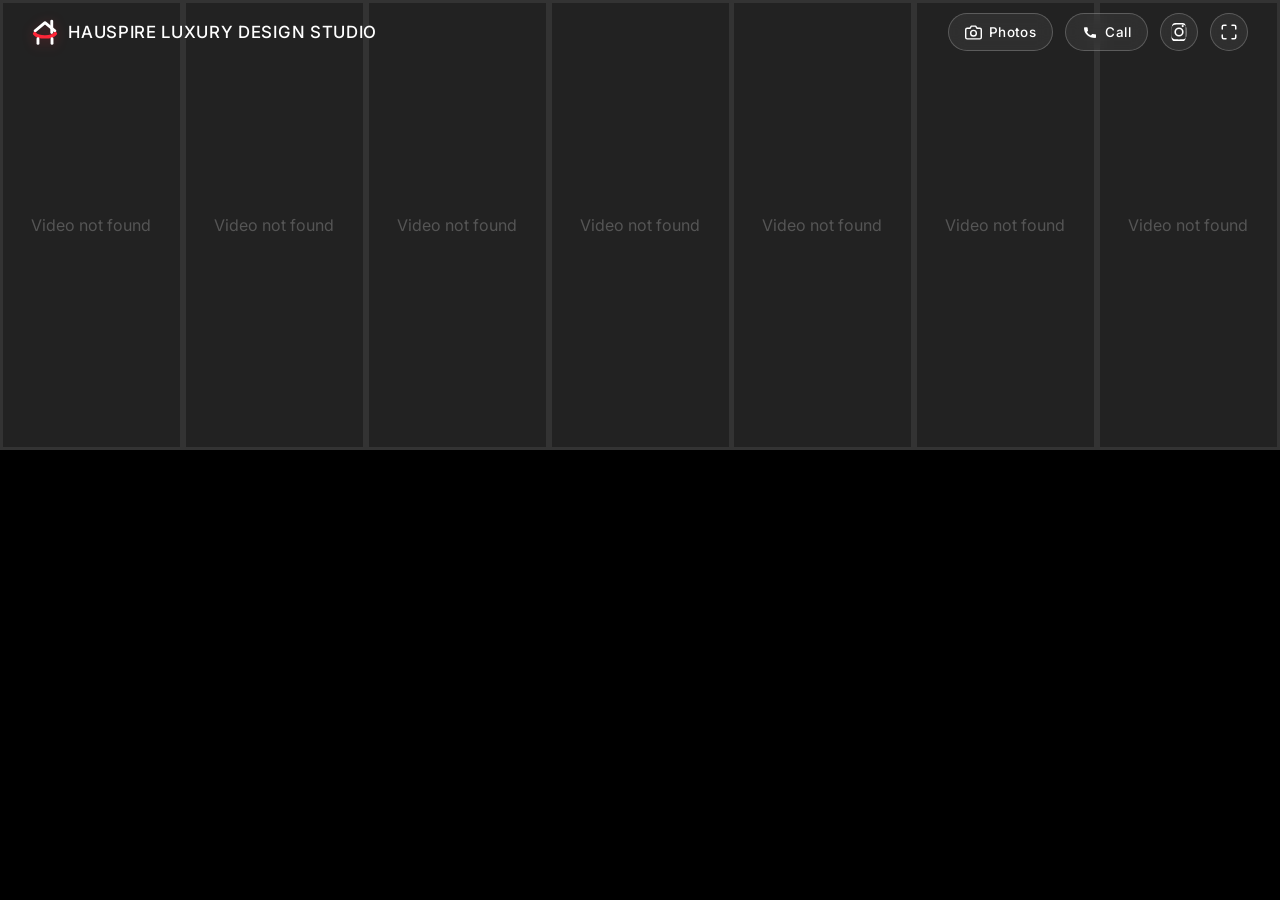
==== commit 891e78df: "Update desktop header with exact 4 actions (Photos, Call, Instagram, Fullscreen) and completely remo" ====
--- a/index.html
+++ b/index.html
@@ -29,13 +29,21 @@
             </a>
         </div>
         <nav class="header-nav">
-            <button id="fullscreen-btn" class="fullscreen-btn" aria-label="Toggle Fullscreen" title="Toggle Fullscreen">
+            <a href="photos.html" class="header-btn nav-btn" aria-label="Photos Portfolio" title="Photos">
+                <svg width="17" height="17" viewBox="0 0 24 24" fill="none" stroke="currentColor" stroke-width="2" stroke-linecap="round" stroke-linejoin="round" aria-hidden="true"><path d="M23 19a2 2 0 0 1-2 2H3a2 2 0 0 1-2-2V8a2 2 0 0 1 2-2h4l2-3h6l2 3h4a2 2 0 0 1 2 2z"/><circle cx="12" cy="13" r="4"/></svg>
+                <span class="btn-text">Photos</span>
+            </a>
+            <a href="tel:7666645800" class="header-btn contact-btn" aria-label="Call Hauspire" title="Call">
+                <svg width="16" height="16" viewBox="0 0 24 24" fill="currentColor" aria-hidden="true"><path d="M6.62 10.79a15.05 15.05 0 006.59 6.59l2.2-2.2c.27-.27.67-.36 1.02-.24 1.12.37 2.33.57 3.57.57.55 0 1 .45 1 1V20c0 .55-.45 1-1 1C9.61 21 3 14.39 3 6c0-.55.45-1 1-1h3.5c.55 0 1 .45 1 1 0 1.24.2 2.45.57 3.57.11.35.03.74-.25 1.02l-2.2 2.2z"/></svg>
+                <span class="btn-text">Call</span>
+            </a>
+            <a href="https://www.instagram.com/hauspiredesignstudio?utm_source=ig_web_button_share_sheet&igsh=ZDNlZDc0MzIxNw==" target="_blank" rel="noopener noreferrer" class="header-btn contact-btn icon-only" aria-label="Hauspire Instagram" title="Instagram">
+                <svg width="18" height="18" viewBox="0 0 24 24" fill="currentColor" aria-hidden="true"><path d="M12 2.163c3.204 0 3.584.012 4.85.07 1.366.062 2.633.34 3.608 1.315.975.975 1.253 2.242 1.315 3.608.058 1.266.07 1.646.07 4.85s-.012 3.584-.07 4.85c-.062 1.366-.34 2.633-1.315 3.608-.975.975-2.242 1.253-3.608 1.315-1.266.058-1.646.07-4.85.07s-3.584-.012-4.85-.07c-1.366-.062-2.633-.34-3.608-1.315-.975-.975-1.253-2.242-1.315-3.608-.058-1.266-.07-1.646-.07-4.85s.012-3.584.07-4.85c.062-1.366.34-2.633 1.315-3.608.975-.975 2.242-1.253 3.608-1.315 1.266-.058 1.646-.07 4.85-.07zm0-2.163C8.736 0 8.332.012 7.052.07 5.777.127 4.658.363 3.757 1.264c-.902.902-1.138 2.02-1.194 3.295C2.012 5.736 2 6.14 2 9.404v5.192c0 3.264.012 3.668.07 4.948.056 1.275.292 2.393 1.194 3.295.902.902 2.02 1.138 3.295 1.194 1.28.058 1.684.07 4.948.07s3.668-.012 4.948-.07c1.275-.056 2.393-.292 3.295-1.194.902-.902 1.138-2.02 1.194-3.295.058-1.28.07-1.684.07-4.948V9.404c0-3.264-.012-3.668-.07-4.948-.056-1.275-.292-2.393-1.194-3.295-.902-.902-2.02-1.138-3.295-1.194C15.668.012 15.264 0 12 0zM12 5.838a6.162 6.162 0 100 12.324 6.162 6.162 0 000-12.324zm0 10.162a3.999 3.999 0 110-7.998 3.999 3.999 0 010 7.998zm6.406-11.845a1.44 1.44 0 11-2.881 0 1.44 1.44 0 012.881 0z"/></svg>
+            </a>
+            <button id="fullscreen-btn" class="header-btn fullscreen-btn icon-only" aria-label="Toggle Fullscreen" title="Toggle Fullscreen">
                 <svg class="fullscreen-icon-enter" width="18" height="18" viewBox="0 0 24 24" fill="none" stroke="currentColor" stroke-width="2" stroke-linecap="round" stroke-linejoin="round" aria-hidden="true"><path d="M8 3H5a2 2 0 0 0-2 2v3m18 0V5a2 2 0 0 0-2-2h-3m0 18h3a2 2 0 0 0 2-2v-3M3 16v3a2 2 0 0 0 2 2h3"/></svg>
                 <svg class="fullscreen-icon-exit" width="18" height="18" viewBox="0 0 24 24" fill="none" stroke="currentColor" stroke-width="2" stroke-linecap="round" stroke-linejoin="round" aria-hidden="true"><path d="M8 3v3a2 2 0 0 1-2 2H3m18 0h-3a2 2 0 0 1-2-2V3m0 18v-3a2 2 0 0 1 2-2h3M3 16h3a2 2 0 0 1 2 2v3"/></svg>
             </button>
-            <a href="photos.html" class="nav-btn" aria-label="Photo Gallery" title="Photo Gallery"><svg width="18" height="18" viewBox="0 0 24 24" fill="currentColor" aria-hidden="true"><path d="M12 2C7.03 2 3 6.03 3 11c0 4.97 4.03 9 9 9s9-4.03 9-9c0-4.97-4.03-9-9-9zm0 16c-3.86 0-7-3.14-7-7s3.14-7 7-7 7 3.14 7 7-3.14 7-7 7z"/><circle cx="12" cy="11" r="2.5"/></svg></a>
-            <a href="tel:7666645800" class="contact-btn" aria-label="Call Hauspire" title="Call Us"><svg width="18" height="18" viewBox="0 0 24 24" fill="currentColor" aria-hidden="true"><path d="M6.62 10.79a15.05 15.05 0 006.59 6.59l2.2-2.2c.27-.27.67-.36 1.02-.24 1.12.37 2.33.57 3.57.57.55 0 1 .45 1 1V20c0 .55-.45 1-1 1C9.61 21 3 14.39 3 6c0-.55.45-1 1-1h3.5c.55 0 1 .45 1 1 0 1.24.2 2.45.57 3.57.11.35.03.74-.25 1.02l-2.2 2.2z"/></svg></a>
-            <a href="https://www.instagram.com/hauspiredesignstudio?utm_source=ig_web_button_share_sheet&igsh=ZDNlZDc0MzIxNw==" target="_blank" rel="noopener noreferrer" class="contact-btn" aria-label="Hauspire Instagram" title="Instagram"><svg width="18" height="18" viewBox="0 0 24 24" fill="currentColor" aria-hidden="true"><path d="M12 2.163c3.204 0 3.584.012 4.85.07 1.366.062 2.633.34 3.608 1.315.975.975 1.253 2.242 1.315 3.608.058 1.266.07 1.646.07 4.85s-.012 3.584-.07 4.85c-.062 1.366-.34 2.633-1.315 3.608-.975.975-2.242 1.253-3.608 1.315-1.266.058-1.646.07-4.85.07s-3.584-.012-4.85-.07c-1.366-.062-2.633-.34-3.608-1.315-.975-.975-1.253-2.242-1.315-3.608-.058-1.266-.07-1.646-.07-4.85s.012-3.584.07-4.85c.062-1.366.34-2.633 1.315-3.608.975-.975 2.242-1.253 3.608-1.315 1.266-.058 1.646-.07 4.85-.07zm0-2.163C8.736 0 8.332.012 7.052.07 5.777.127 4.658.363 3.757 1.264c-.902.902-1.138 2.02-1.194 3.295C2.012 5.736 2 6.14 2 9.404v5.192c0 3.264.012 3.668.07 4.948.056 1.275.292 2.393 1.194 3.295.902.902 2.02 1.138 3.295 1.194 1.28.058 1.684.07 4.948.07s3.668-.012 4.948-.07c1.275-.056 2.393-.292 3.295-1.194.902-.902 1.138-2.02 1.194-3.295.058-1.28.07-1.684.07-4.948V9.404c0-3.264-.012-3.668-.07-4.948-.056-1.275-.292-2.393-1.194-3.295-.902-.902-2.02-1.138-3.295-1.194C15.668.012 15.264 0 12 0zM12 5.838a6.162 6.162 0 100 12.324 6.162 6.162 0 000-12.324zm0 10.162a3.999 3.999 0 110-7.998 3.999 3.999 0 010 7.998zm6.406-11.845a1.44 1.44 0 11-2.881 0 1.44 1.44 0 012.881 0z"/></svg></a>
         </nav>
     </header>
 
--- a/style.css
+++ b/style.css
@@ -55,11 +55,13 @@
     width: 100%;
     max-width: 100vw;
     z-index: 100;
-    background: linear-gradient(to bottom, rgba(10, 10, 10, 0.88) 0%, rgba(10, 10, 10, 0.45) 70%, rgba(10, 10, 10, 0) 100%);
-    backdrop-filter: blur(12px);
-    -webkit-backdrop-filter: blur(12px);
+    background: transparent;
+    backdrop-filter: none;
+    -webkit-backdrop-filter: none;
     pointer-events: none;
-    border-bottom: 1px solid rgba(255, 255, 255, 0.05);
+    border: none;
+    border-bottom: none;
+    box-shadow: none;
 }
 
 .logo-wrapper {
@@ -102,47 +104,56 @@
 
 .header-nav {
     display: flex;
-    gap: 0.65rem;
+    gap: 0.75rem;
     align-items: center;
     pointer-events: auto;
     flex-shrink: 0;
 }
 
-.nav-btn,
-.contact-btn,
-.fullscreen-btn {
+.header-btn {
     text-decoration: none;
     color: var(--text-color);
-    width: 38px;
+    display: inline-flex;
+    align-items: center;
+    justify-content: center;
+    gap: 0.45rem;
+    padding: 0 1rem;
     height: 38px;
-    display: inline-flex;
-    align-items: center;
-    justify-content: center;
-    border-radius: 50%;
+    border-radius: 20px;
     border: 1px solid rgba(255, 255, 255, 0.22);
     background: rgba(255, 255, 255, 0.06);
     backdrop-filter: blur(8px);
     -webkit-backdrop-filter: blur(8px);
+    font-size: 0.84rem;
+    font-weight: 500;
+    letter-spacing: 0.03em;
     transition: all var(--transition-speed) ease;
     cursor: pointer;
     flex-shrink: 0;
+    outline: none;
+    box-sizing: border-box;
+}
+
+.header-btn.icon-only {
+    width: 38px;
     padding: 0;
-    outline: none;
-}
-
-.nav-btn:hover,
-.contact-btn:hover,
-.fullscreen-btn:hover {
+    border-radius: 50%;
+}
+
+.header-btn:hover {
     background-color: rgba(255, 255, 255, 0.16);
     border-color: rgba(255, 255, 255, 0.8);
     transform: translateY(-1px);
     box-shadow: 0 4px 12px rgba(0, 0, 0, 0.4);
-}
-
-.nav-btn:active,
-.contact-btn:active,
-.fullscreen-btn:active {
+    color: #ffffff;
+}
+
+.header-btn:active {
     transform: scale(0.95);
+}
+
+.header-btn svg {
+    flex-shrink: 0;
 }
 
 /* Fullscreen toggle icon states */
@@ -353,15 +364,19 @@
         display: none !important;
     }
 
-    .nav-btn,
-    .contact-btn {
+    .header-btn {
         width: 33px;
         height: 33px;
+        padding: 0;
         border-radius: 50%;
-    }
-
-    .nav-btn svg,
-    .contact-btn svg {
+        gap: 0;
+    }
+
+    .header-btn .btn-text {
+        display: none;
+    }
+
+    .header-btn svg {
         width: 15px;
         height: 15px;
     }
@@ -458,14 +473,12 @@
         gap: 0.3rem;
     }
 
-    .nav-btn,
-    .contact-btn {
+    .header-btn {
         width: 30px;
         height: 30px;
     }
 
-    .nav-btn svg,
-    .contact-btn svg {
+    .header-btn svg {
         width: 14px;
         height: 14px;
     }
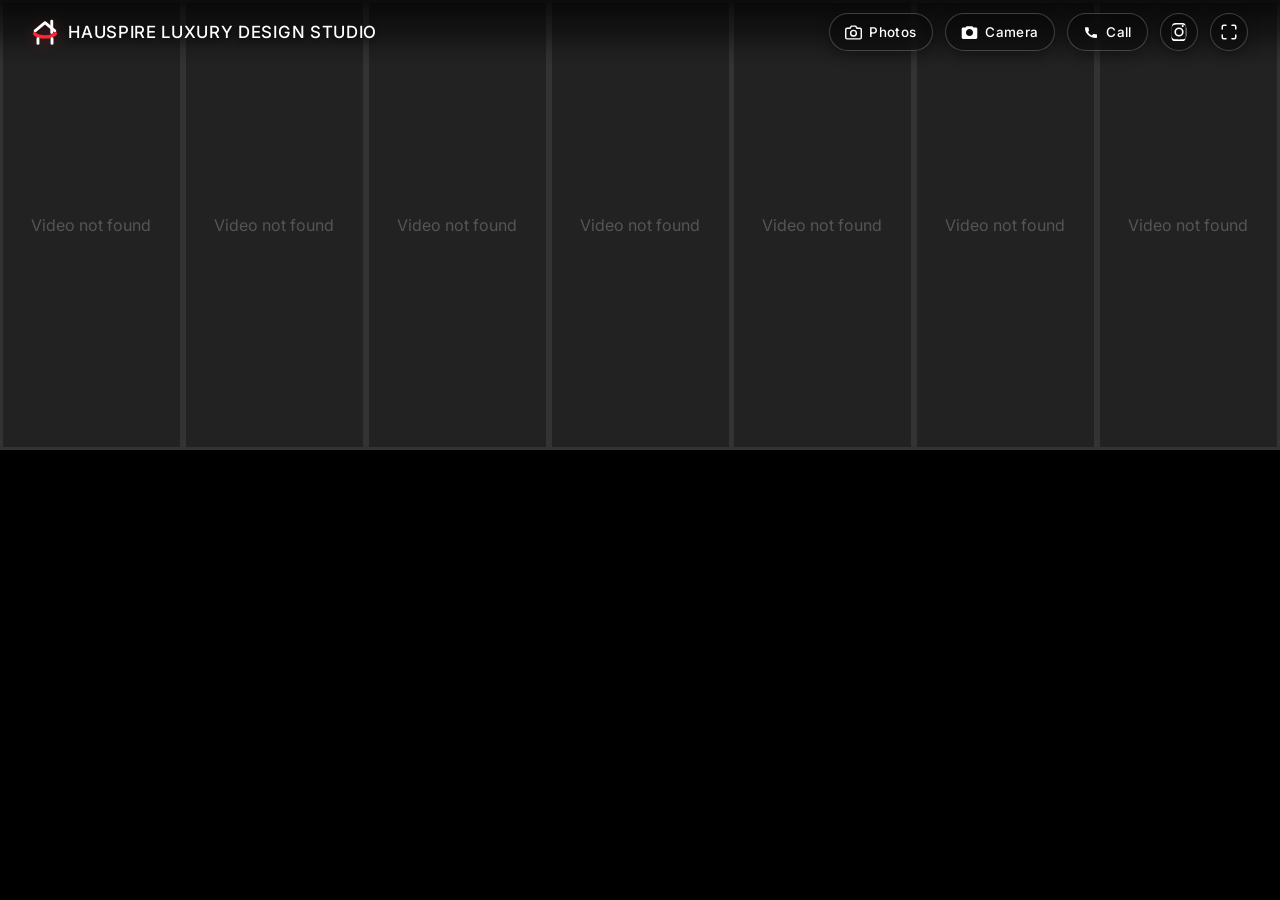
==== commit cfe807c1: "Refine desktop header: include Photos, Camera, Call, Instagram, Fullscreen with subtle cinematic top" ====
--- a/index.html
+++ b/index.html
@@ -33,6 +33,10 @@
                 <svg width="17" height="17" viewBox="0 0 24 24" fill="none" stroke="currentColor" stroke-width="2" stroke-linecap="round" stroke-linejoin="round" aria-hidden="true"><path d="M23 19a2 2 0 0 1-2 2H3a2 2 0 0 1-2-2V8a2 2 0 0 1 2-2h4l2-3h6l2 3h4a2 2 0 0 1 2 2z"/><circle cx="12" cy="13" r="4"/></svg>
                 <span class="btn-text">Photos</span>
             </a>
+            <a href="index.html" class="header-btn nav-btn" aria-label="Video Reel Portfolio" title="Camera">
+                <svg width="17" height="17" viewBox="0 0 24 24" fill="currentColor" aria-hidden="true"><path d="M21 5h-3.2l-1.8-2h-8L6.2 5H3c-1.1 0-2 .9-2 2v12c0 1.1.9 2 2 2h18c1.1 0 2-.9 2-2V7c0-1.1-.9-2-2-2zM12 17c-2.8 0-5-2.2-5-5s2.2-5 5-5 5 2.2 5 5-2.2 5-5 5z"/></svg>
+                <span class="btn-text">Camera</span>
+            </a>
             <a href="tel:7666645800" class="header-btn contact-btn" aria-label="Call Hauspire" title="Call">
                 <svg width="16" height="16" viewBox="0 0 24 24" fill="currentColor" aria-hidden="true"><path d="M6.62 10.79a15.05 15.05 0 006.59 6.59l2.2-2.2c.27-.27.67-.36 1.02-.24 1.12.37 2.33.57 3.57.57.55 0 1 .45 1 1V20c0 .55-.45 1-1 1C9.61 21 3 14.39 3 6c0-.55.45-1 1-1h3.5c.55 0 1 .45 1 1 0 1.24.2 2.45.57 3.57.11.35.03.74-.25 1.02l-2.2 2.2z"/></svg>
                 <span class="btn-text">Call</span>
--- a/style.css
+++ b/style.css
@@ -55,7 +55,7 @@
     width: 100%;
     max-width: 100vw;
     z-index: 100;
-    background: transparent;
+    background: linear-gradient(to bottom, rgba(0, 0, 0, 0.75) 0%, rgba(0, 0, 0, 0.40) 50%, rgba(0, 0, 0, 0.12) 80%, transparent 100%);
     backdrop-filter: none;
     -webkit-backdrop-filter: none;
     pointer-events: none;
@@ -100,6 +100,7 @@
     font-size: 1.05rem;
     white-space: nowrap;
     text-transform: uppercase;
+    text-shadow: 0 2px 8px rgba(0, 0, 0, 0.9);
 }
 
 .header-nav {
@@ -117,16 +118,17 @@
     align-items: center;
     justify-content: center;
     gap: 0.45rem;
-    padding: 0 1rem;
+    padding: 0 0.95rem;
     height: 38px;
     border-radius: 20px;
     border: 1px solid rgba(255, 255, 255, 0.22);
-    background: rgba(255, 255, 255, 0.06);
+    background: rgba(0, 0, 0, 0.35);
     backdrop-filter: blur(8px);
     -webkit-backdrop-filter: blur(8px);
     font-size: 0.84rem;
     font-weight: 500;
     letter-spacing: 0.03em;
+    box-shadow: 0 4px 14px rgba(0, 0, 0, 0.35);
     transition: all var(--transition-speed) ease;
     cursor: pointer;
     flex-shrink: 0;
@@ -144,7 +146,7 @@
     background-color: rgba(255, 255, 255, 0.16);
     border-color: rgba(255, 255, 255, 0.8);
     transform: translateY(-1px);
-    box-shadow: 0 4px 12px rgba(0, 0, 0, 0.4);
+    box-shadow: 0 6px 18px rgba(0, 0, 0, 0.5);
     color: #ffffff;
 }
 
